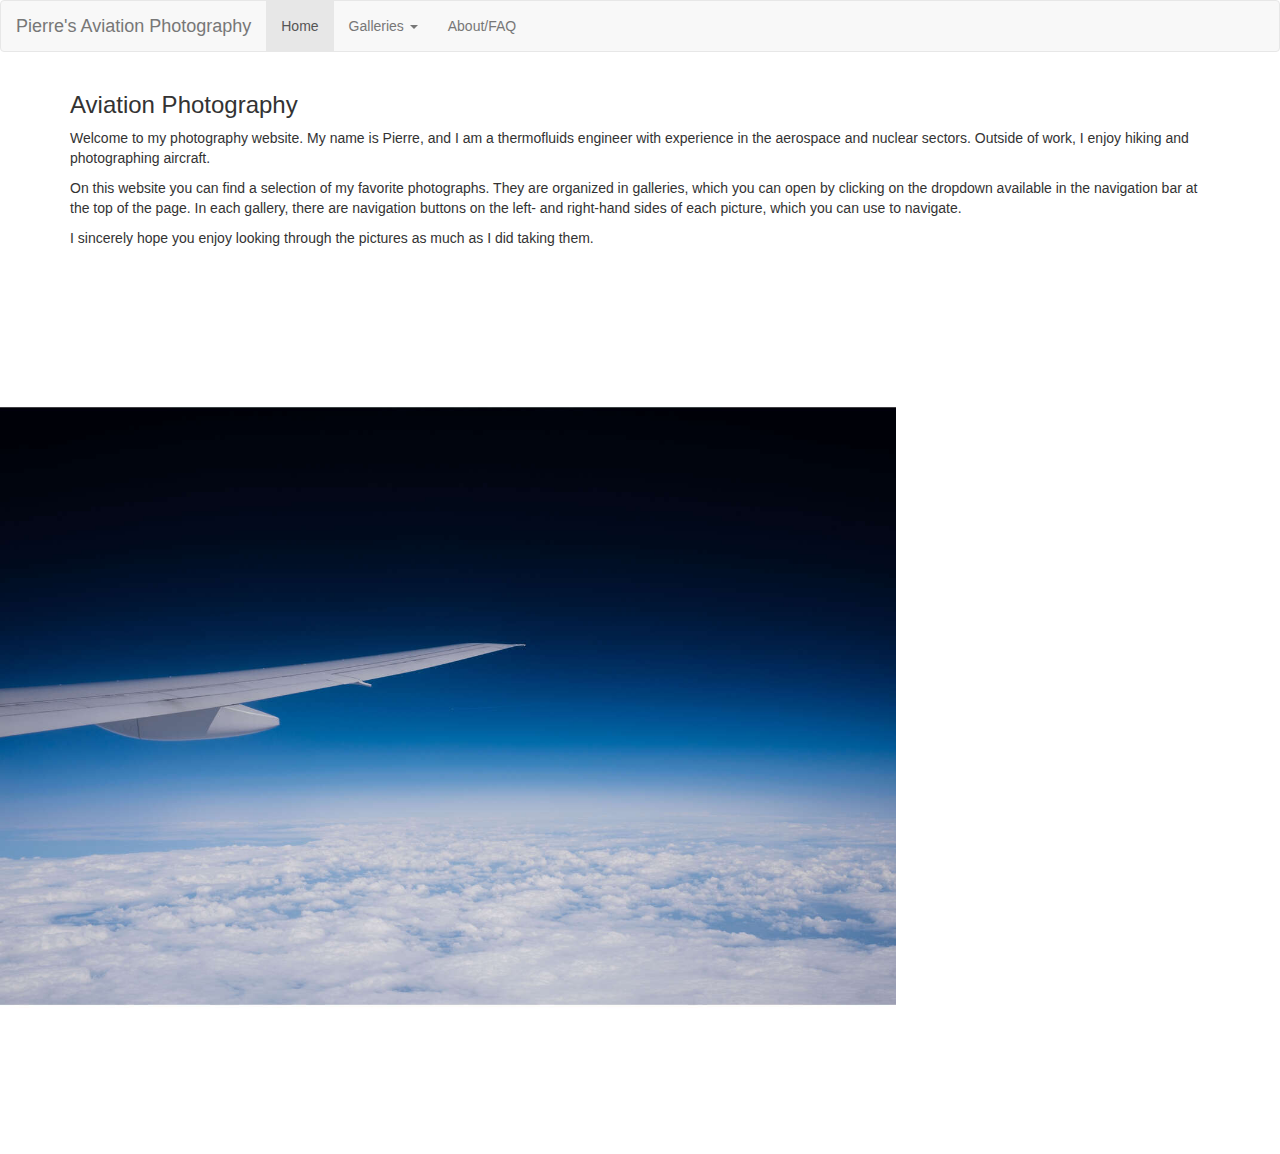
==== index.html @ 59a0ace2 "Created pages for missing galleries and updated the index page picture" ====
<!doctype html>
<html lang="en">
    <head>
        <title>Aviation Photography</title>
        <meta charset="utf-8">
        <meta name="viewport" content="width=device-width, initial-scale=1">
        <link rel="stylesheet" href="https://maxcdn.bootstrapcdn.com/bootstrap/3.4.1/css/bootstrap.min.css">
        <script src="https://ajax.googleapis.com/ajax/libs/jquery/3.6.3/jquery.min.js"></script>
        <script src="https://maxcdn.bootstrapcdn.com/bootstrap/3.4.1/js/bootstrap.min.js"></script>
    </head>
    <body>
        <nav class="navbar fixed-top navbar-default">
            <div class="container-fluid">
                <div class="navbar-header">
                    <a class="navbar-brand" href="https://exhaustplume.github.io/index.html">Pierre's Aviation Photography</a>
                </div>
                <ul class="nav navbar-nav">
                    <li class="active"><a href="index.html">Home</a></li>
                    <li class="dropdown">
                        <a class="dropdown-toggle" data-toggle="dropdown" href="#">Galleries
                        <span class="caret"></span></a>
                        <ul class="dropdown-menu">
                            <li><a href="https://exhaustplume.github.io/galleries/abingdon2021.html">Abingdon 2011</a></li>
                            <li><a href="https://exhaustplume.github.io/galleries/queenjubilee2022.html">Queen's Jubilee 2022</a></li>
                            <li><a href="https://exhaustplume.github.io/galleries/coningsby2022.html">Coningsby 2022</a></li>
                            <li><a href="https://exhaustplume.github.io/galleries/riat2023.html">RIAT 2023</a></li>
                            <li><a href="https://exhaustplume.github.io/galleries/lowlevelflying.html">Low-Level Flying</a></li>
                            <li><a href="https://exhaustplume.github.io/galleries/civilaviation.html">Civil Aviation</a></li>
                        </ul>
                    </li>
                    <li><a href="https://exhaustplume.github.io/about.html">About/FAQ</a></li>
                </ul>
            </div>
        </nav>
        <div class="container">
            <h3>Aviation Photography</h3>
            <p>Welcome to my photography website. My name is Pierre, and I am a thermofluids engineer with experience in the aerospace and nuclear sectors. Outside of work, I enjoy hiking and photographing aircraft.</p>
            <p>On this website you can find a selection of my favorite photographs. They are organized in galleries, which you can open by clicking on the dropdown available in the navigation bar at the top of the page. In each gallery, there are navigation buttons on the left- and right-hand sides of each picture, which you can use to navigate.</p>
            <p>I sincerely hope you enjoy looking through the pictures as much as I did taking them.</p>
        </div>
        <div>
            <img src="https://exhaustplume.github.io/photos/sky.jpg" alt="A picture of the view from an aircraft window, cruising above the Atlantic Ocean." style="width:70%;">
        </div>
    </body>
</html>
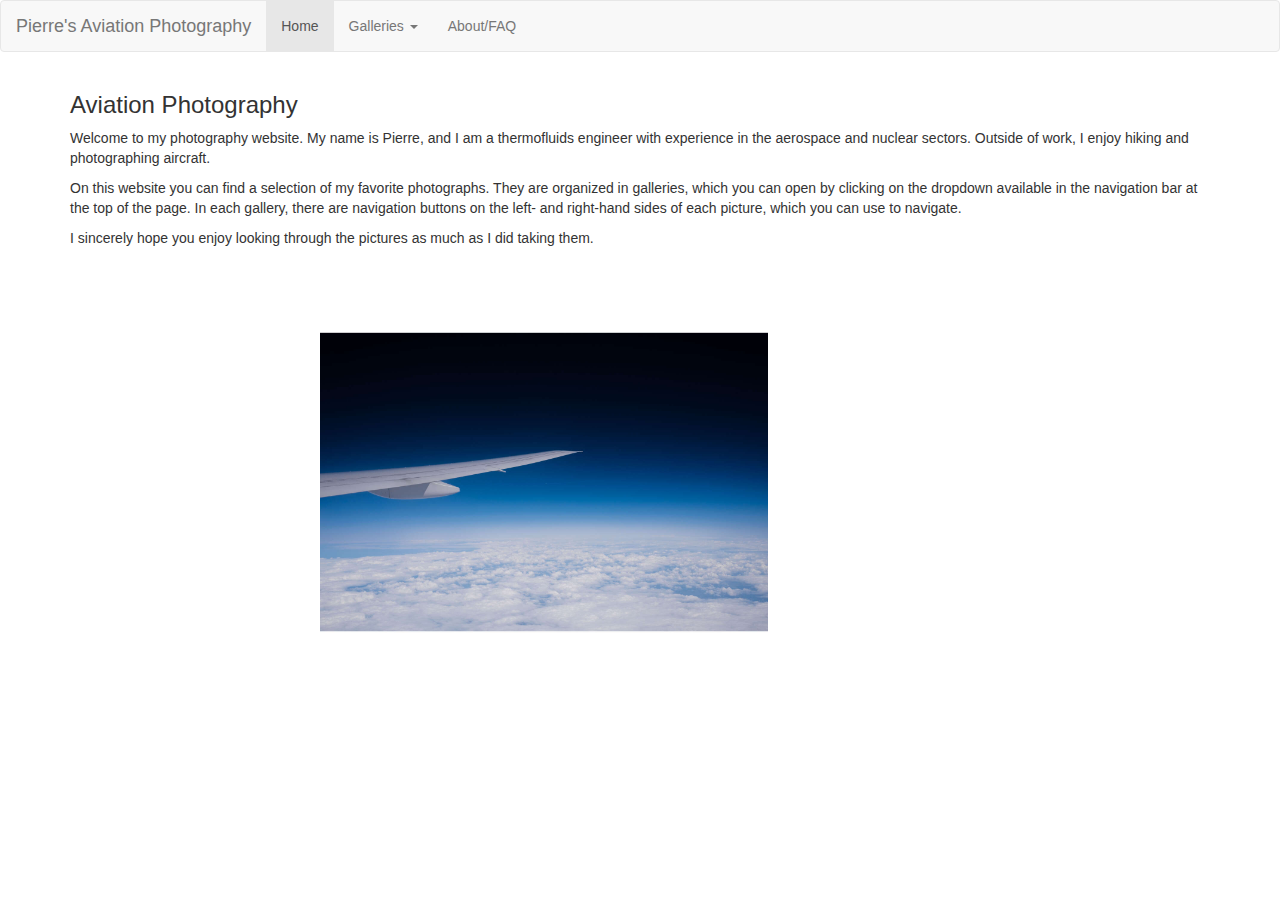
==== commit b9241a66: "Centering div?" ====
--- a/index.html
+++ b/index.html
@@ -4,6 +4,7 @@
         <title>Aviation Photography</title>
         <meta charset="utf-8">
         <meta name="viewport" content="width=device-width, initial-scale=1">
+        <link rel="stylesheet" href="https://exhaustplume.github.io/gallerystyle.css">
         <link rel="stylesheet" href="https://maxcdn.bootstrapcdn.com/bootstrap/3.4.1/css/bootstrap.min.css">
         <script src="https://ajax.googleapis.com/ajax/libs/jquery/3.6.3/jquery.min.js"></script>
         <script src="https://maxcdn.bootstrapcdn.com/bootstrap/3.4.1/js/bootstrap.min.js"></script>
@@ -38,8 +39,8 @@
             <p>On this website you can find a selection of my favorite photographs. They are organized in galleries, which you can open by clicking on the dropdown available in the navigation bar at the top of the page. In each gallery, there are navigation buttons on the left- and right-hand sides of each picture, which you can use to navigate.</p>
             <p>I sincerely hope you enjoy looking through the pictures as much as I did taking them.</p>
         </div>
-        <div>
-            <img src="https://exhaustplume.github.io/photos/sky.jpg" alt="A picture of the view from an aircraft window, cruising above the Atlantic Ocean." style="width:70%;">
+        <div class="center">
+            <img src="https://exhaustplume.github.io/photos/sky.jpg" alt="A picture of the view from an aircraft window, cruising above the Atlantic Ocean." style="width:70%;" class="center">
         </div>
     </body>
 </html>
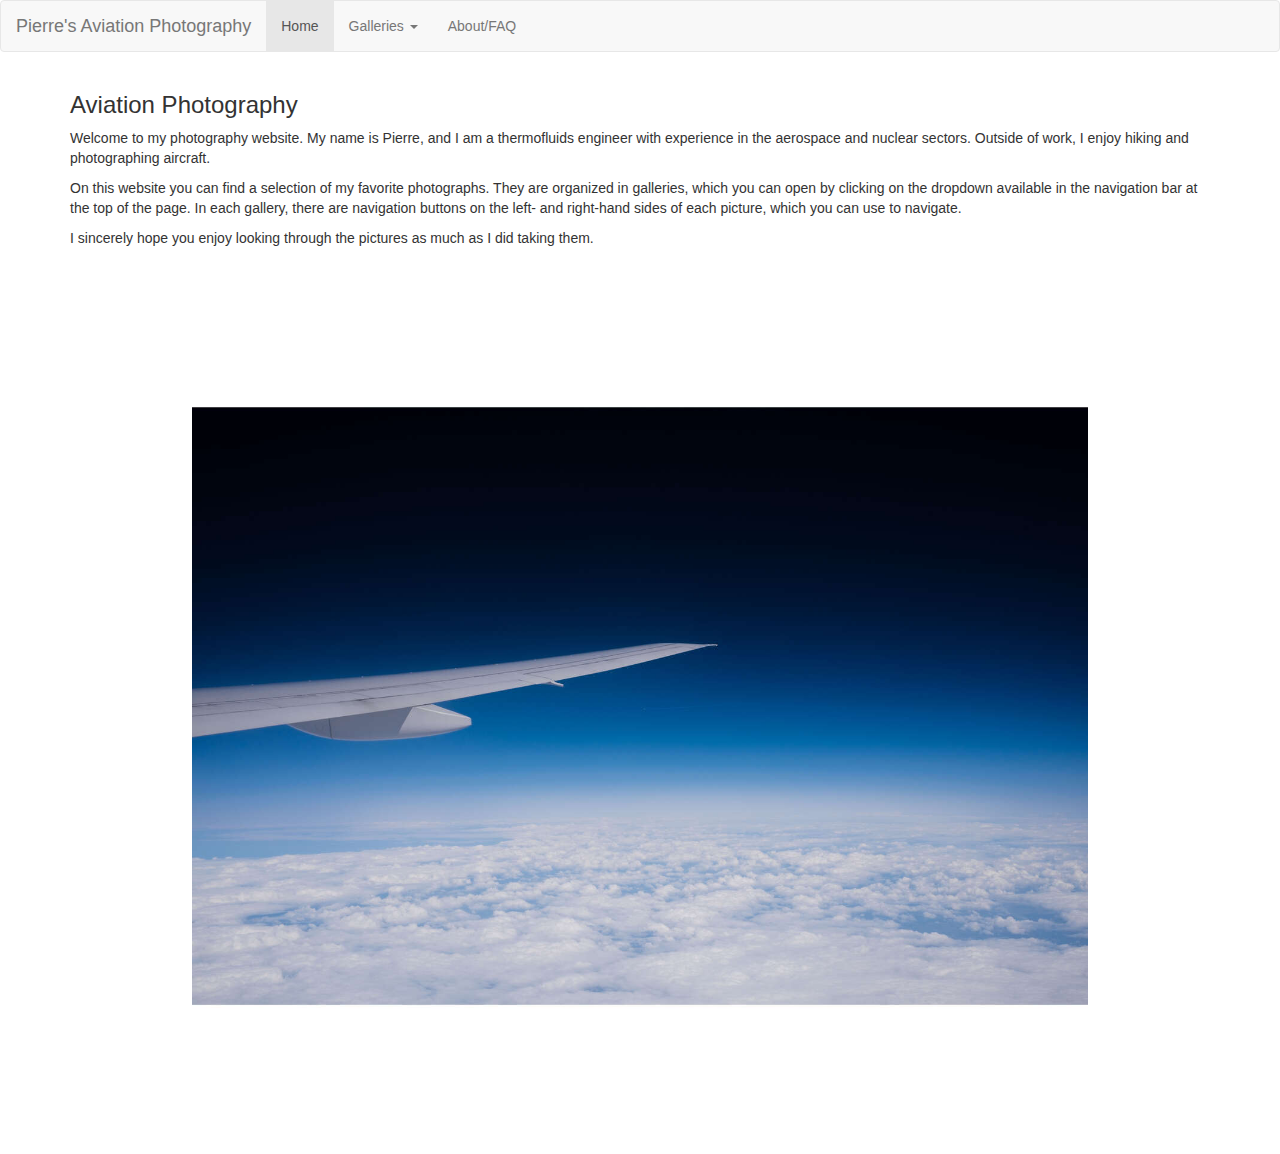
==== commit 8cf19c58: "Div operations" ====
--- a/index.html
+++ b/index.html
@@ -39,7 +39,7 @@
             <p>On this website you can find a selection of my favorite photographs. They are organized in galleries, which you can open by clicking on the dropdown available in the navigation bar at the top of the page. In each gallery, there are navigation buttons on the left- and right-hand sides of each picture, which you can use to navigate.</p>
             <p>I sincerely hope you enjoy looking through the pictures as much as I did taking them.</p>
         </div>
-        <div class="center">
+        <div id="indeximagediv">
             <img src="https://exhaustplume.github.io/photos/sky.jpg" alt="A picture of the view from an aircraft window, cruising above the Atlantic Ocean." style="width:70%;" class="center">
         </div>
     </body>
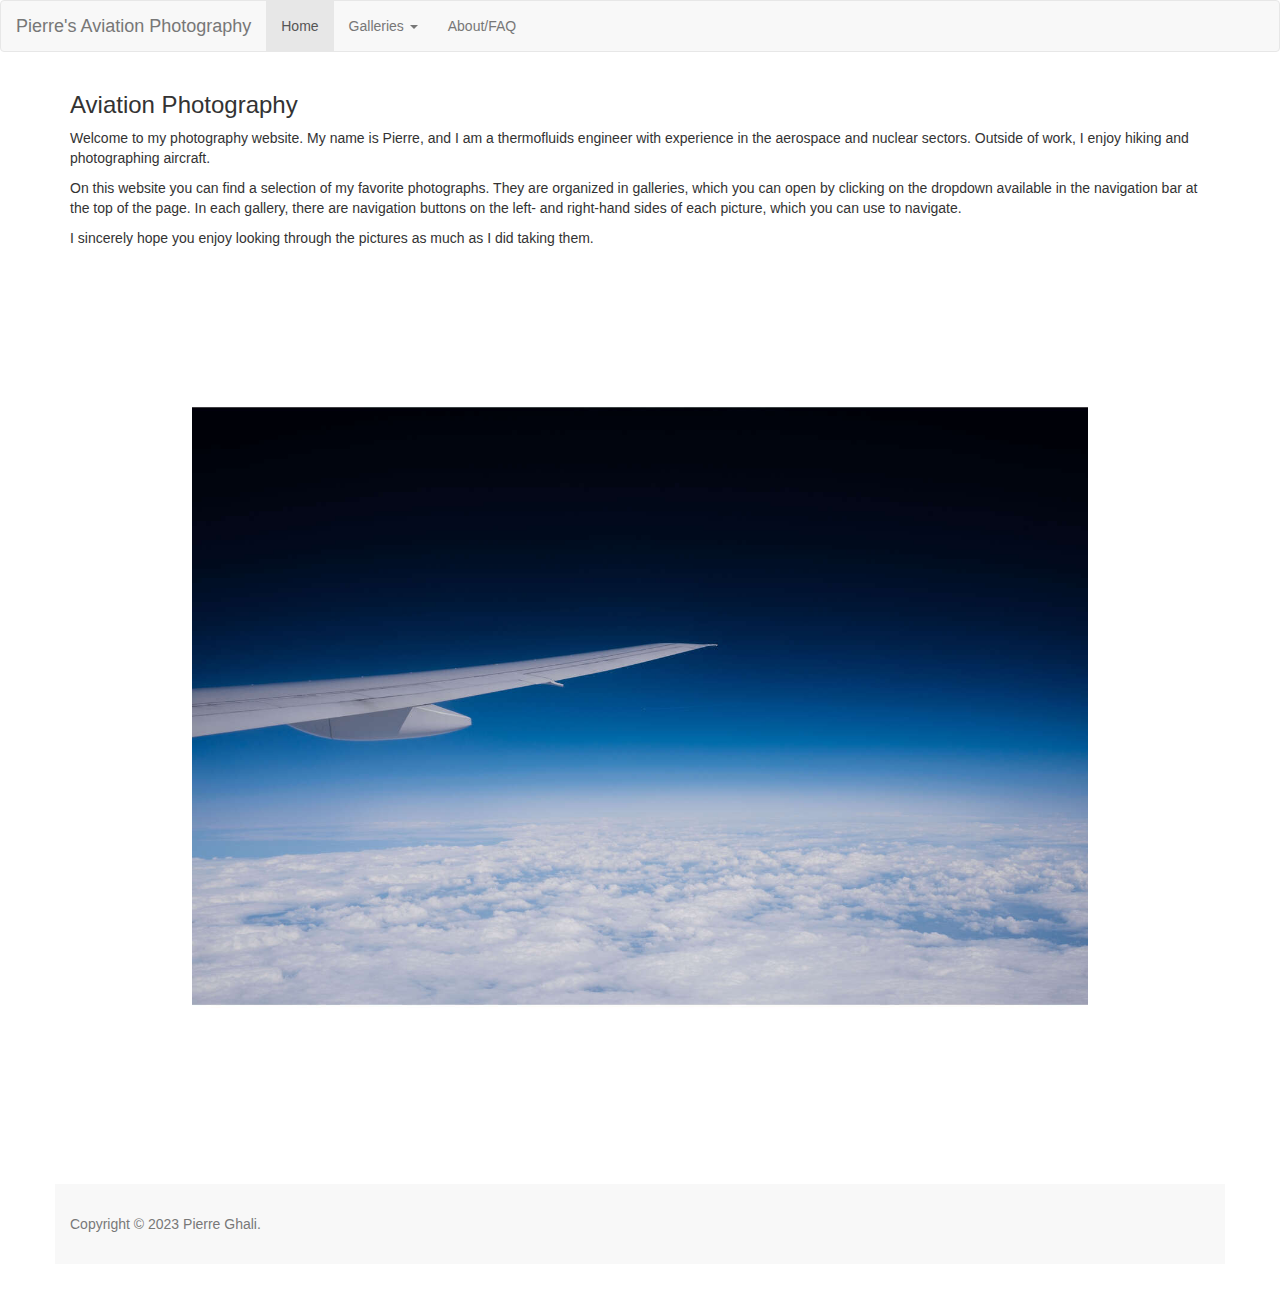
==== commit 812ebb64: "Copyright on all pages." ====
--- a/index.html
+++ b/index.html
@@ -42,6 +42,9 @@
         <div id="indeximagediv">
             <img src="https://exhaustplume.github.io/photos/sky.jpg" alt="A picture of the view from an aircraft window, cruising above the Atlantic Ocean." style="width:70%;" class="center">
         </div>
+        <div class="container copyright-text">
+            <p class="copyright-text">Copyright &copy; 2023 Pierre Ghali.</p>
+        </div>
     </body>
 </html>
 
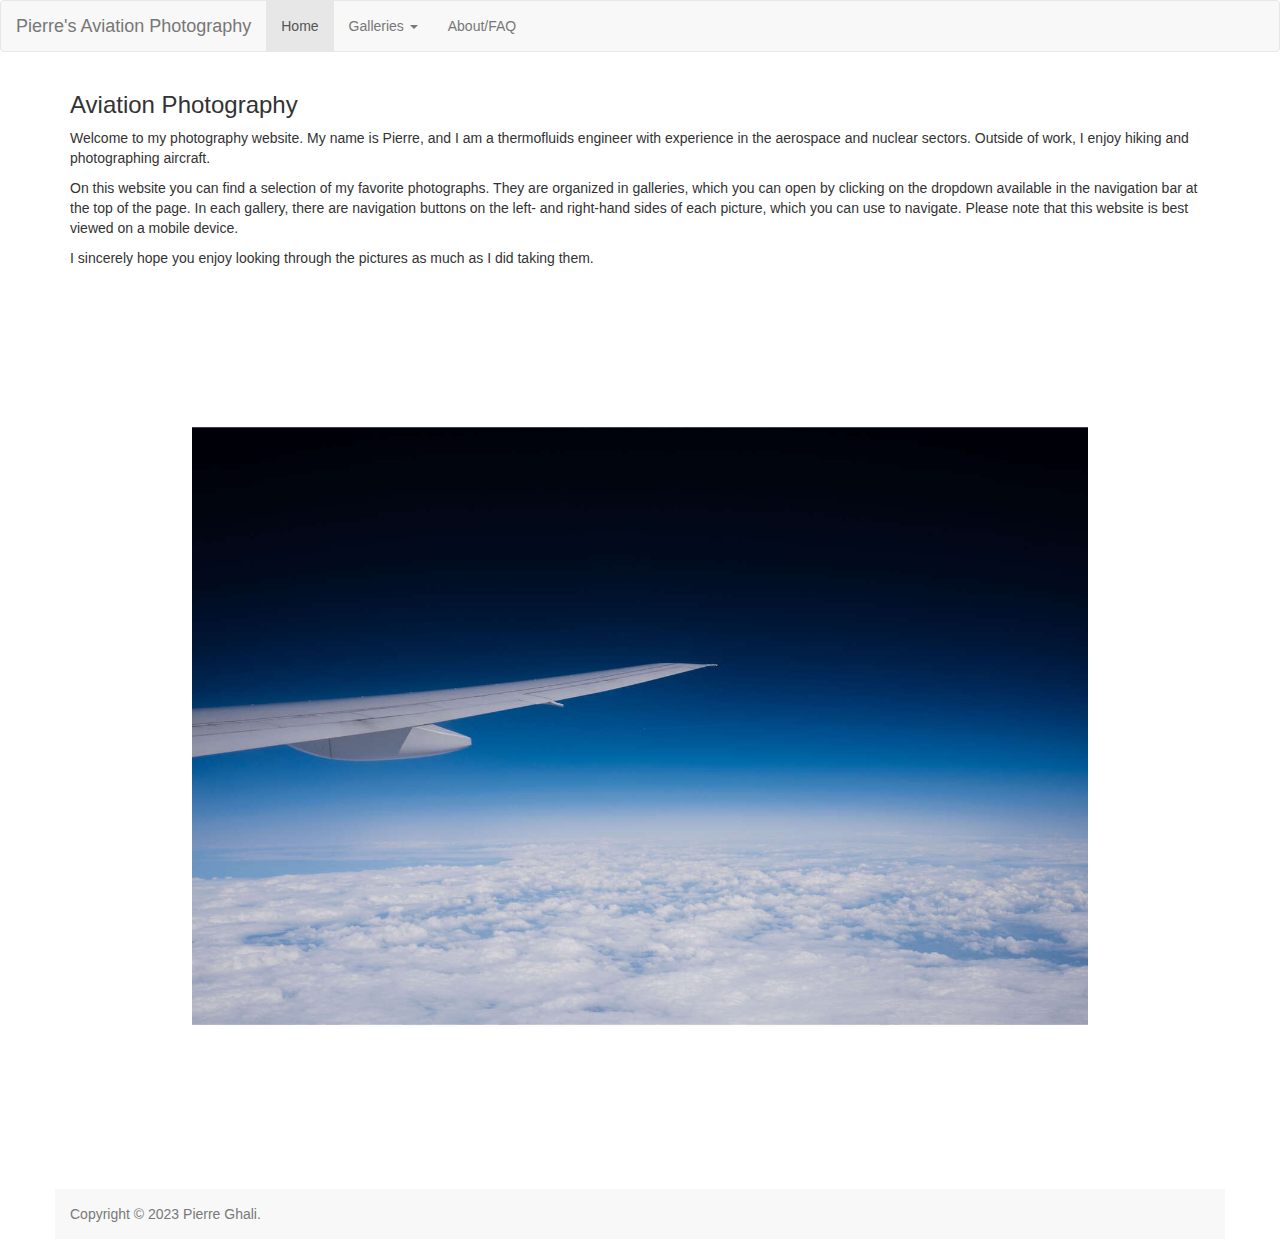
==== commit 7734dc92: "Updates" ====
--- a/index.html
+++ b/index.html
@@ -36,7 +36,7 @@
         <div class="container">
             <h3>Aviation Photography</h3>
             <p>Welcome to my photography website. My name is Pierre, and I am a thermofluids engineer with experience in the aerospace and nuclear sectors. Outside of work, I enjoy hiking and photographing aircraft.</p>
-            <p>On this website you can find a selection of my favorite photographs. They are organized in galleries, which you can open by clicking on the dropdown available in the navigation bar at the top of the page. In each gallery, there are navigation buttons on the left- and right-hand sides of each picture, which you can use to navigate.</p>
+            <p>On this website you can find a selection of my favorite photographs. They are organized in galleries, which you can open by clicking on the dropdown available in the navigation bar at the top of the page. In each gallery, there are navigation buttons on the left- and right-hand sides of each picture, which you can use to navigate. Please note that this website is best viewed on a mobile device.</p>
             <p>I sincerely hope you enjoy looking through the pictures as much as I did taking them.</p>
         </div>
         <div id="indeximagediv">
